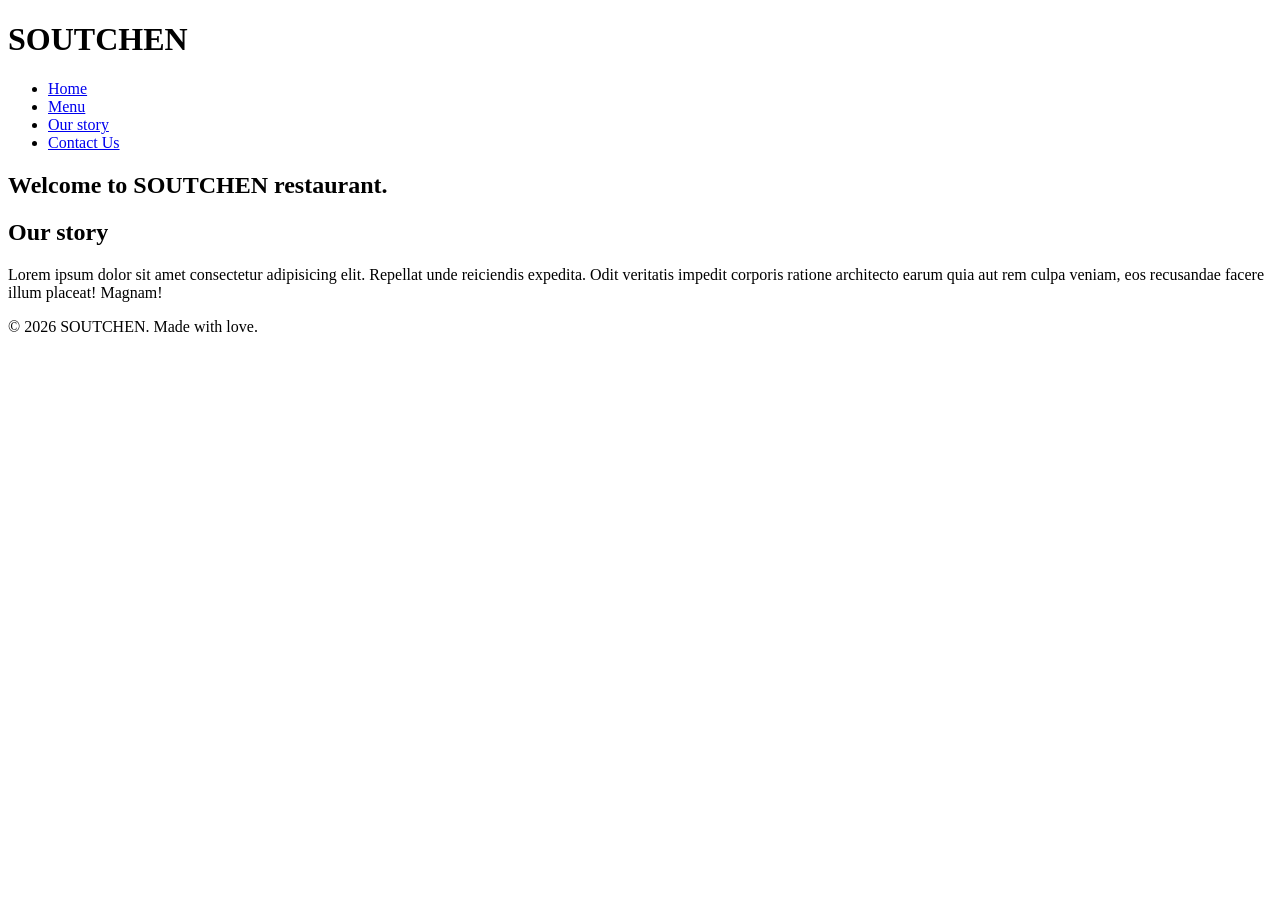
==== index.html @ bdef4cb1 "Add semantic HTML structure for homepage" ====
<!DOCTYPE html>
<html lang="en">

<head>
    <meta charset="UTF-8">
    <meta name="viewport" content="width=device-width, initial-scale=1.0">
    <title>SOUTCHEN</title>
</head>

<body>
    <header>
        <h1>SOUTCHEN</h1>
    </header>
    <nav>
        <ul>
            <li><a href="#">Home</a></li>
            <li><a href="#">Menu</a></li>
            <li><a href="#">Our story</a></li>
            <li><a href="#">Contact Us</a></li>
        </ul>
    </nav>
    <section>
        <h2>Welcome to SOUTCHEN restaurant.</h2>
    </section>
    <section>
        <h2>Our story</h2>
        <p>Lorem ipsum dolor sit amet consectetur adipisicing elit. Repellat unde reiciendis expedita. Odit veritatis impedit corporis ratione architecto earum quia aut rem culpa veniam, eos recusandae facere illum placeat! Magnam!</p>
    </section>
    <footer>
        <p>© 2026 SOUTCHEN. Made with love.</p>
    </footer>
</body>

</html>
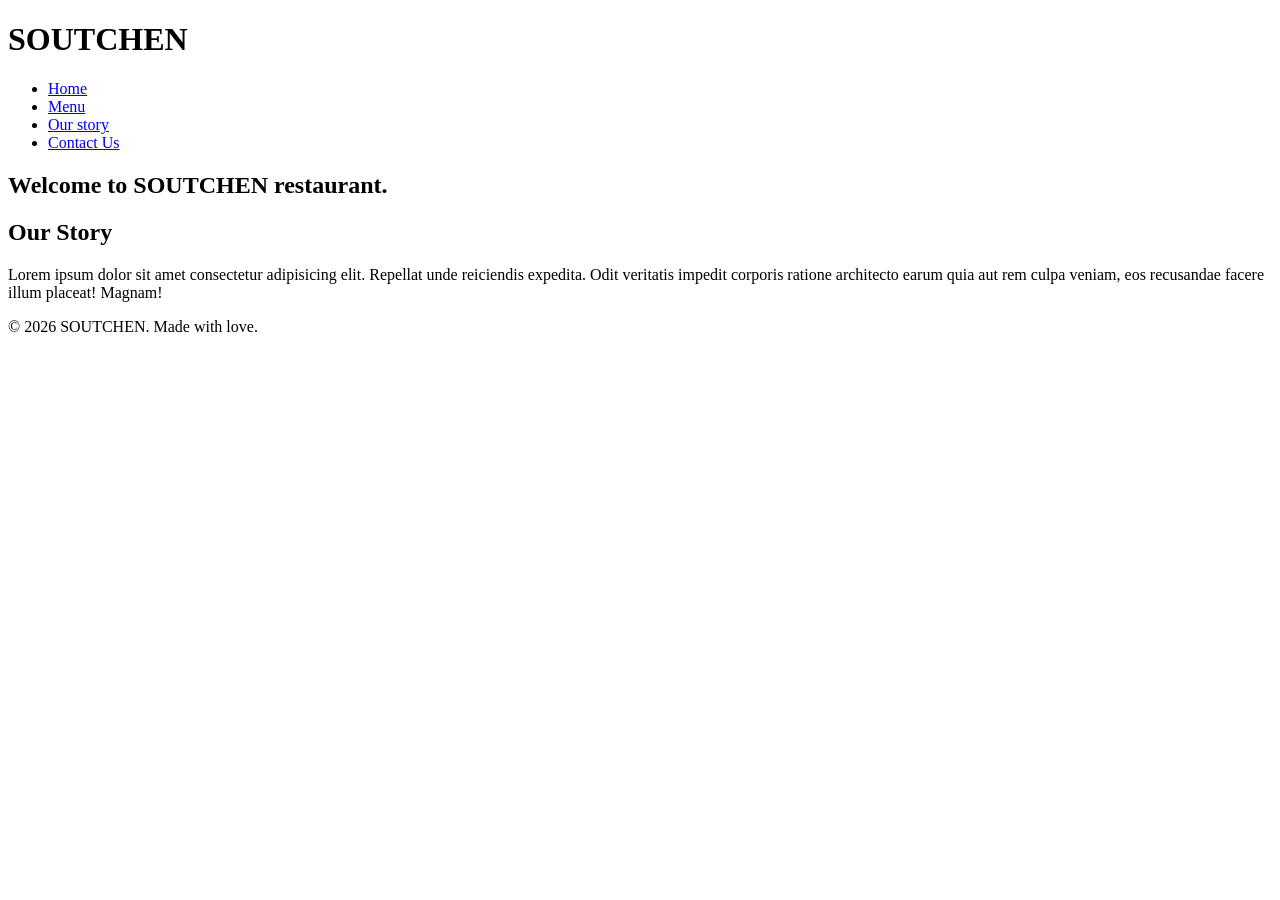
==== commit 11df0e1d: "Add main tag for better semantic structure" ====
--- a/index.html
+++ b/index.html
@@ -19,13 +19,15 @@
             <li><a href="#">Contact Us</a></li>
         </ul>
     </nav>
-    <section>
-        <h2>Welcome to SOUTCHEN restaurant.</h2>
-    </section>
-    <section>
-        <h2>Our story</h2>
-        <p>Lorem ipsum dolor sit amet consectetur adipisicing elit. Repellat unde reiciendis expedita. Odit veritatis impedit corporis ratione architecto earum quia aut rem culpa veniam, eos recusandae facere illum placeat! Magnam!</p>
-    </section>
+    <main>
+        <section>
+            <h2>Welcome to SOUTCHEN restaurant.</h2>
+        </section>
+        <section>
+            <h2>Our Story</h2>
+            <p>Lorem ipsum dolor sit amet consectetur adipisicing elit. Repellat unde reiciendis expedita. Odit veritatis impedit corporis ratione architecto earum quia aut rem culpa veniam, eos recusandae facere illum placeat! Magnam!</p>
+        </section>
+    </main>
     <footer>
         <p>© 2026 SOUTCHEN. Made with love.</p>
     </footer>
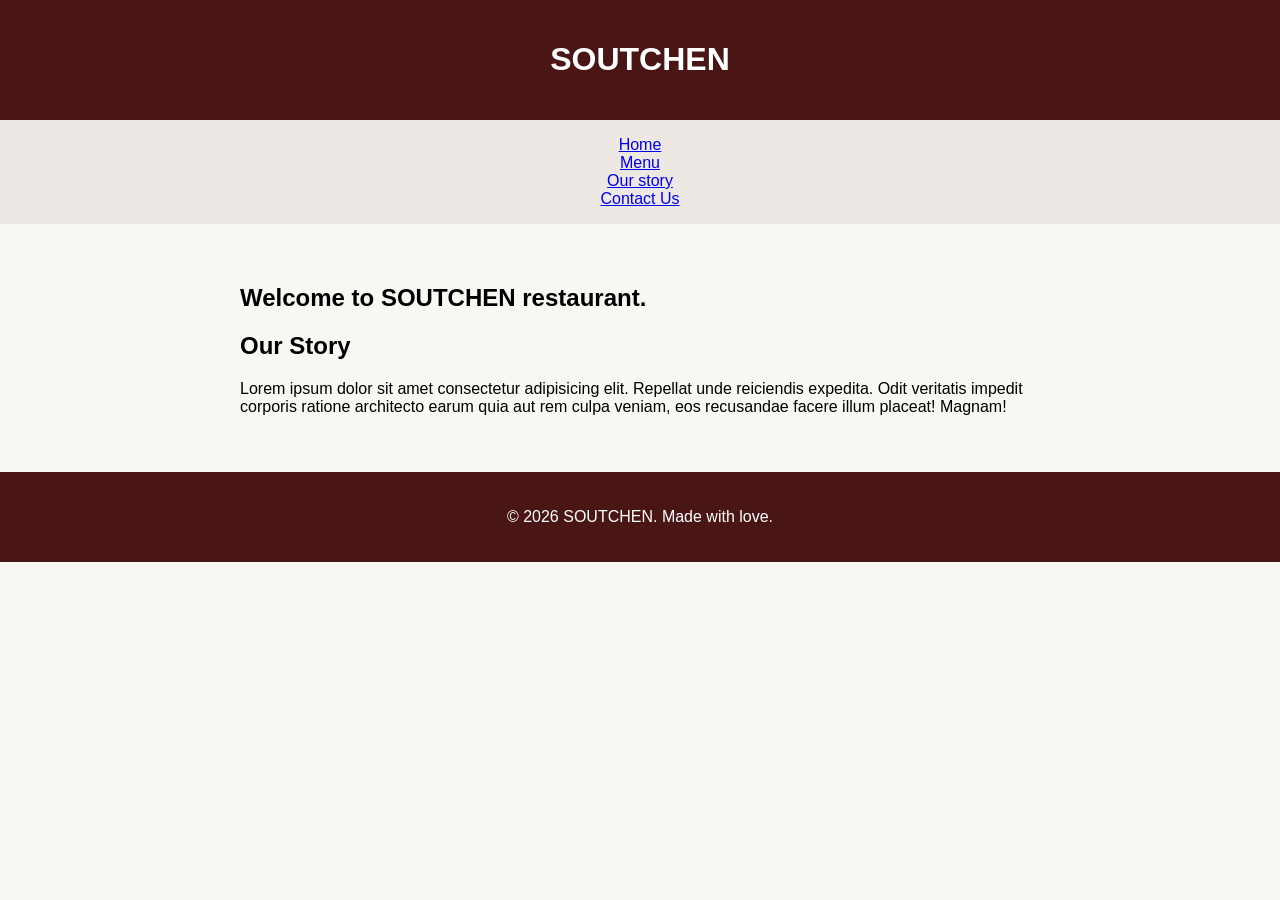
==== commit b499fc9b: "Add basic CSS styling for homepage" ====
--- a/index.html
+++ b/index.html
@@ -5,6 +5,7 @@
     <meta charset="UTF-8">
     <meta name="viewport" content="width=device-width, initial-scale=1.0">
     <title>SOUTCHEN</title>
+    <link rel="stylesheet" href="style.css">
 </head>
 
 <body>
--- a/style.css
+++ b/style.css
@@ -0,0 +1,42 @@
+body {
+    background-color: #f9f7f2;
+    font-family: Arial, Helvetica, sans-serif;
+    margin: 0;
+    padding: 0;
+}
+
+header {
+    background-color: #4a1515;
+    color: white;
+    text-align: center;
+    padding: 20px;
+}
+
+nav {
+    background-color: #4a151511;
+    text-align: center;
+    display: flex;
+    justify-content: center;
+}
+
+nav ul {
+    list-style-type: none;
+    padding: 0;
+}
+
+nav li {
+    margin: 0 15px;
+}
+
+main {
+    max-width: 800px;
+    margin: 0 auto;
+    padding: 40px 20px;
+}
+
+footer {
+    background-color: #4a1515;
+    color: white;
+    padding: 20px;
+    text-align: center;
+}
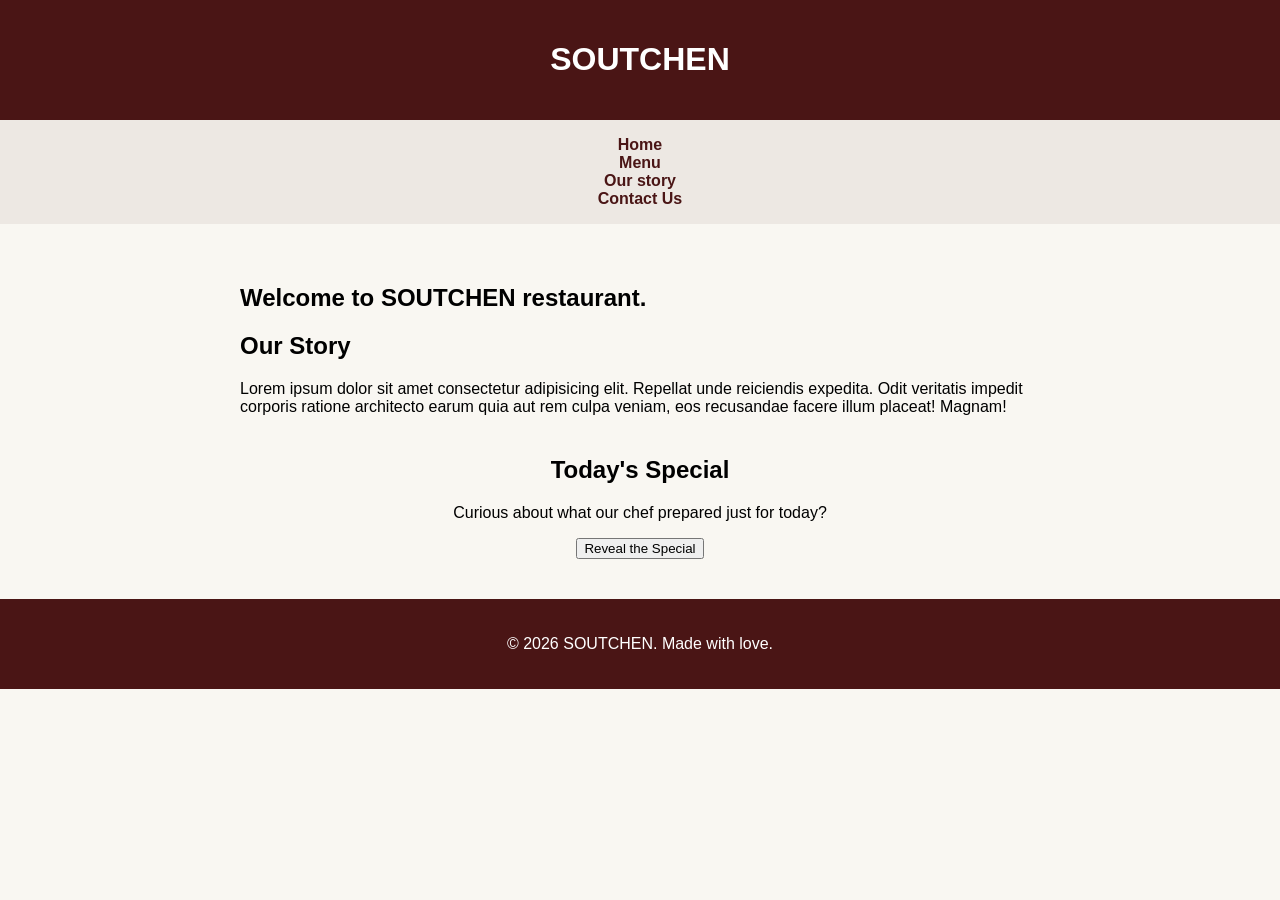
==== commit 0e892529: "Add JS interactivity for Today's Special reveal" ====
--- a/index.html
+++ b/index.html
@@ -28,10 +28,17 @@
             <h2>Our Story</h2>
             <p>Lorem ipsum dolor sit amet consectetur adipisicing elit. Repellat unde reiciendis expedita. Odit veritatis impedit corporis ratione architecto earum quia aut rem culpa veniam, eos recusandae facere illum placeat! Magnam!</p>
         </section>
+        <section id="daily-special" style="text-align: center; margin-top: 40px;">
+            <h2>Today's Special</h2>
+            <p>Curious about what our chef prepared just for today?</p>
+            <button id="reveal-btn">Reveal the Special</button>
+            <p id="special-message" class="hidden">🍝 Truffle Mushroom Risotto with a side of garlic bread! (Made with love for Soukaina)</p>
+        </section>
     </main>
     <footer>
         <p>© 2026 SOUTCHEN. Made with love.</p>
     </footer>
+    <script src="script.js"></script>
 </body>
 
 </html>
--- a/style.css
+++ b/style.css
@@ -39,4 +39,19 @@
     color: white;
     padding: 20px;
     text-align: center;
+}
+
+nav a {
+    color: #4a1515;
+    text-decoration: none;
+    font-weight: bold;
+    transition: color 0.3s;
+}
+
+nav a:hover {
+    color: #8b2e2e;
+}
+
+.hidden {
+    display: none;
 }
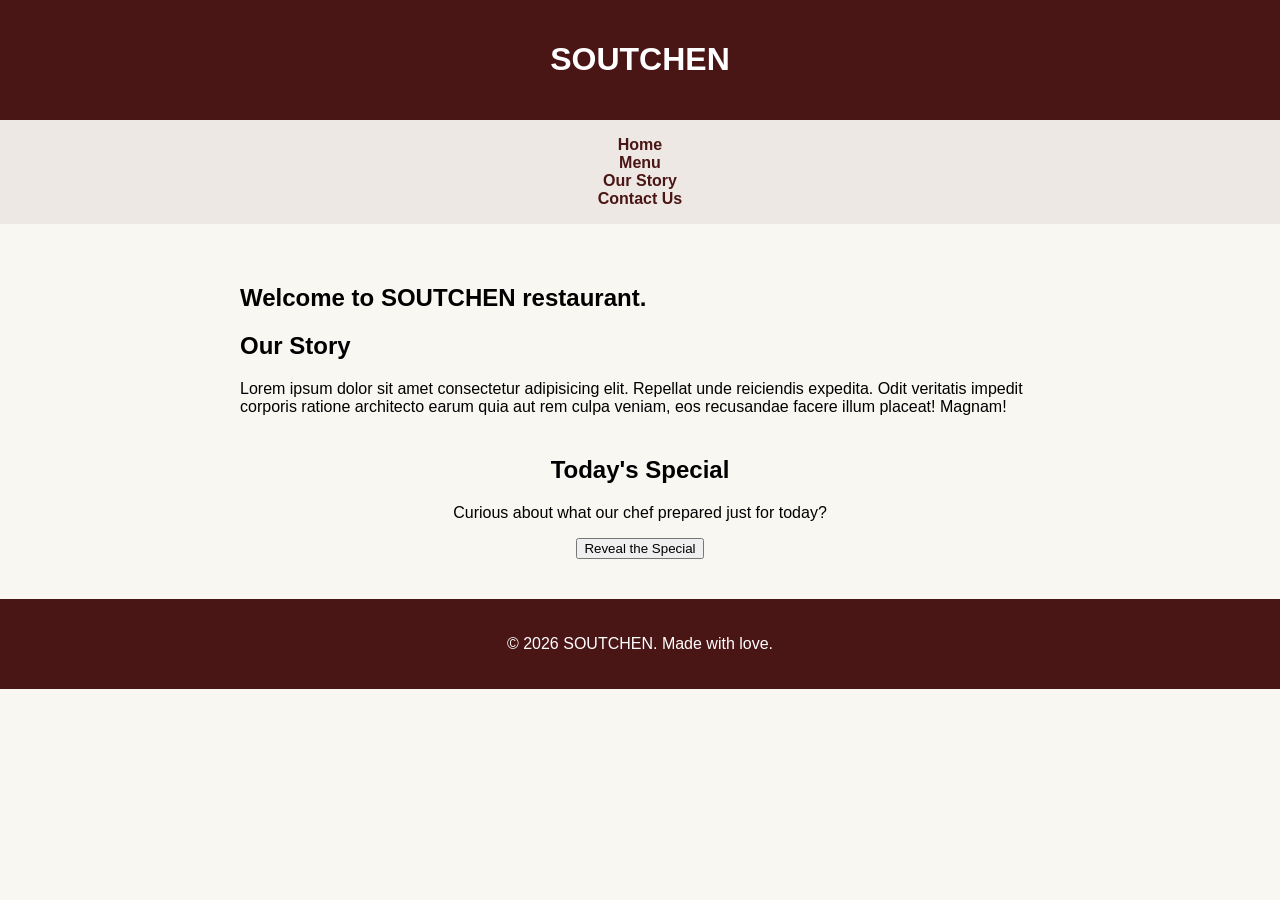
==== commit c1ab4530: "Complete front-end: Add Contact page with info and form" ====
--- a/index.html
+++ b/index.html
@@ -14,10 +14,10 @@
     </header>
     <nav>
         <ul>
-            <li><a href="#">Home</a></li>
-            <li><a href="#">Menu</a></li>
-            <li><a href="#">Our story</a></li>
-            <li><a href="#">Contact Us</a></li>
+            <li><a href="index.html">Home</a></li>
+            <li><a href="menu.html">Menu</a></li>
+            <li><a href="about.html">Our Story</a></li>
+            <li><a href="contact.html">Contact Us</a></li>
         </ul>
     </nav>
     <main>
--- a/style.css
+++ b/style.css
@@ -54,4 +54,217 @@
 
 .hidden {
     display: none;
+}
+
+
+/* Menu page styles */
+
+.menu-category {
+    margin-bottom: 50px;
+}
+
+.menu-category h3 {
+    color: #4a1515;
+    border-bottom: 2px solid #4a1515;
+    padding-bottom: 10px;
+    margin-bottom: 20px;
+}
+
+.menu-item {
+    margin-bottom: 25px;
+    padding-bottom: 15px;
+    border-bottom: 1px solid #e0e0e0;
+}
+
+.item-header {
+    display: flex;
+    justify-content: space-between;
+    align-items: baseline;
+    margin-bottom: 5px;
+}
+
+.item-header h4 {
+    margin: 0;
+    color: #333;
+}
+
+.price {
+    color: #4a1515;
+    font-weight: bold;
+    font-size: 1.1em;
+}
+
+.menu-item p {
+    margin: 0;
+    color: #666;
+    font-style: italic;
+}
+
+
+/* About page styles */
+
+.about-hero {
+    text-align: center;
+    padding: 40px 20px;
+    background-color: #4a1515;
+    color: white;
+    margin: 0 -20px;
+}
+
+.about-hero h2 {
+    margin-bottom: 10px;
+}
+
+.tagline {
+    font-size: 1.2em;
+    font-style: italic;
+    opacity: 0.9;
+}
+
+.about-content {
+    margin-bottom: 40px;
+}
+
+.about-content h3 {
+    color: #4a1515;
+    margin-bottom: 10px;
+}
+
+.about-content p {
+    line-height: 1.8;
+    color: #444;
+}
+
+
+/* Contact page styles */
+
+.contact-info {
+    text-align: center;
+    margin-bottom: 40px;
+}
+
+.info-items {
+    display: flex;
+    justify-content: center;
+    gap: 40px;
+    margin-top: 30px;
+    flex-wrap: wrap;
+}
+
+.info-item h4 {
+    color: #4a1515;
+    margin-bottom: 5px;
+}
+
+.info-item p {
+    color: #666;
+}
+
+.contact-form-section {
+    max-width: 600px;
+    margin: 0 auto;
+}
+
+.contact-form-section h3 {
+    color: #4a1515;
+    text-align: center;
+    margin-bottom: 20px;
+}
+
+.form-group {
+    margin-bottom: 20px;
+}
+
+.form-group label {
+    display: block;
+    margin-bottom: 5px;
+    font-weight: bold;
+    color: #333;
+}
+
+.form-group input,
+.form-group textarea {
+    width: 100%;
+    padding: 12px;
+    border: 1px solid #ccc;
+    border-radius: 5px;
+    font-size: 16px;
+    font-family: inherit;
+    box-sizing: border-box;
+}
+
+.form-group input:focus,
+.form-group textarea:focus {
+    outline: none;
+    border-color: #4a1515;
+}
+
+.submit-btn {
+    display: block;
+    width: 100%;
+    padding: 15px;
+    background-color: #4a1515;
+    color: white;
+    border: none;
+    border-radius: 5px;
+    font-size: 18px;
+    cursor: pointer;
+    transition: background-color 0.3s;
+}
+
+.submit-btn:hover {
+    background-color: #6b2020;
+}
+
+
+/* About page styles */
+
+.about-hero {
+    text-align: center;
+    padding: 40px 20px;
+    background-color: #f0ebe5;
+    margin-bottom: 40px;
+}
+
+.about-hero h2 {
+    color: #4a1515;
+    margin-bottom: 10px;
+}
+
+.tagline {
+    font-style: italic;
+    color: #666;
+    font-size: 1.2em;
+}
+
+.about-content {
+    margin-bottom: 30px;
+}
+
+.about-content h3 {
+    color: #4a1515;
+    margin-bottom: 15px;
+}
+
+.about-content p {
+    line-height: 1.6;
+    color: #444;
+}
+
+.about-image {
+    text-align: center;
+    margin: 40px 0;
+}
+
+.about-image img {
+    max-width: 100%;
+    height: auto;
+    border-radius: 8px;
+    box-shadow: 0 4px 8px rgba(0, 0, 0, 0.1);
+}
+
+.about-image figcaption {
+    margin-top: 10px;
+    font-style: italic;
+    color: #666;
 }
